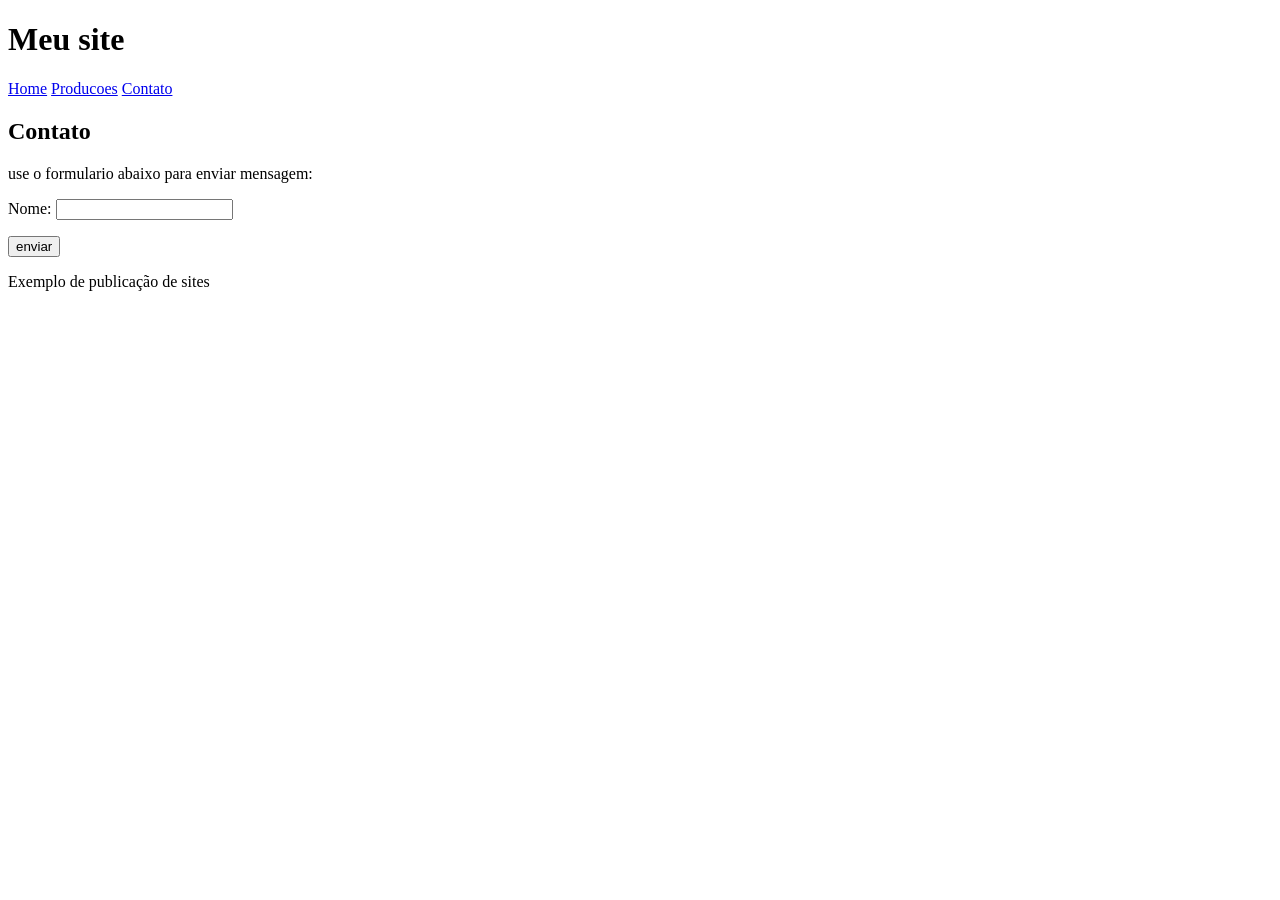
==== contato.html @ f7415199 "Add files via upload" ====
<!DOCTYPE html>
<html lang="pt-br">
<head>
    <meta charset="UTF-8">
    <meta name="viewport" content="width=device-width, initial-scale=1.0">
    <title>Contato</title>
</head>
<body>
    <header>
        <h1>Meu site</h1>
        <nav>
            <a href="index.html">Home</a>
            <a href="produtos.html">Producoes</a>
            <a href="contato.html">Contato</a>
        </nav>
    </header>
    <main>
        <h2>Contato</h2>
        <p>use o formulario abaixo para enviar mensagem:</p>
        <form action="" method="post" >
            <p>
                <label for="nome">Nome:</label>
                <input type="text" nome="nome" id="nome">
            </p>
            <button type="submit">enviar</button>
        </form>
       
    </main>
    <footer>
        <p>Exemplo de publicação de sites</p>
    </footer>
    
</body>
</html>
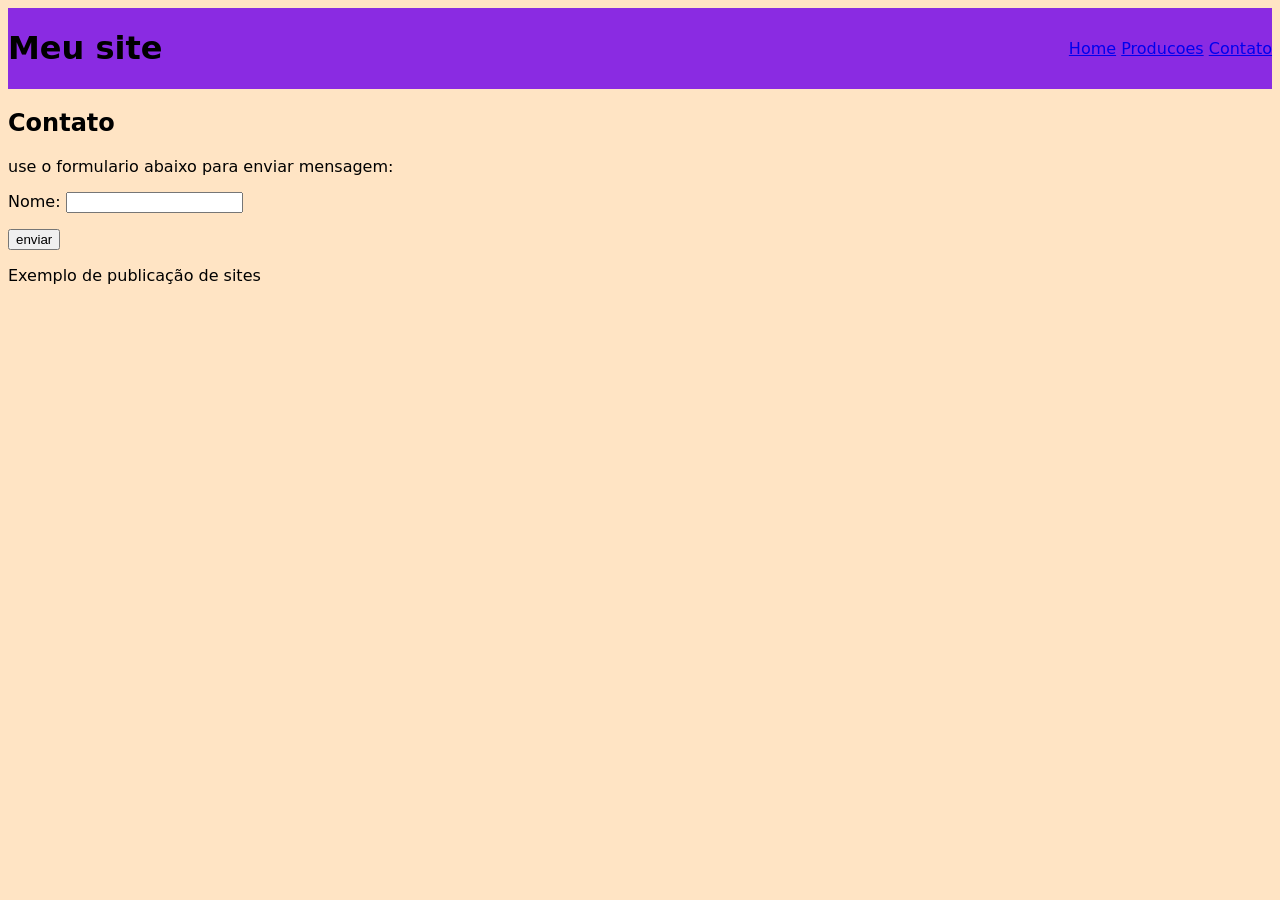
==== commit 3cfd359c: "Adicionar CSS e formatação basica" ====
--- a/contato.html
+++ b/contato.html
@@ -4,6 +4,7 @@
     <meta charset="UTF-8">
     <meta name="viewport" content="width=device-width, initial-scale=1.0">
     <title>Contato</title>
+    <link rel="stylesheet" href="css/estilos.css">
 </head>
 <body>
     <header>
--- a/css/estilos.css
+++ b/css/estilos.css
@@ -0,0 +1,13 @@
+*,*::after,*::before{ box-sizing: border-box;}
+
+body{
+    font-family: system-ui, -apple-system, BlinkMacSystemFont, 'Segoe UI', Roboto, Oxygen, Ubuntu, Cantarell, 'Open Sans', 'Helvetica Neue', sans-serif;
+    background-color: bisque;
+}
+
+header{
+    background-color: blueviolet ;
+    display: flex;
+    justify-content: space-between;
+    align-items: center;
+}
